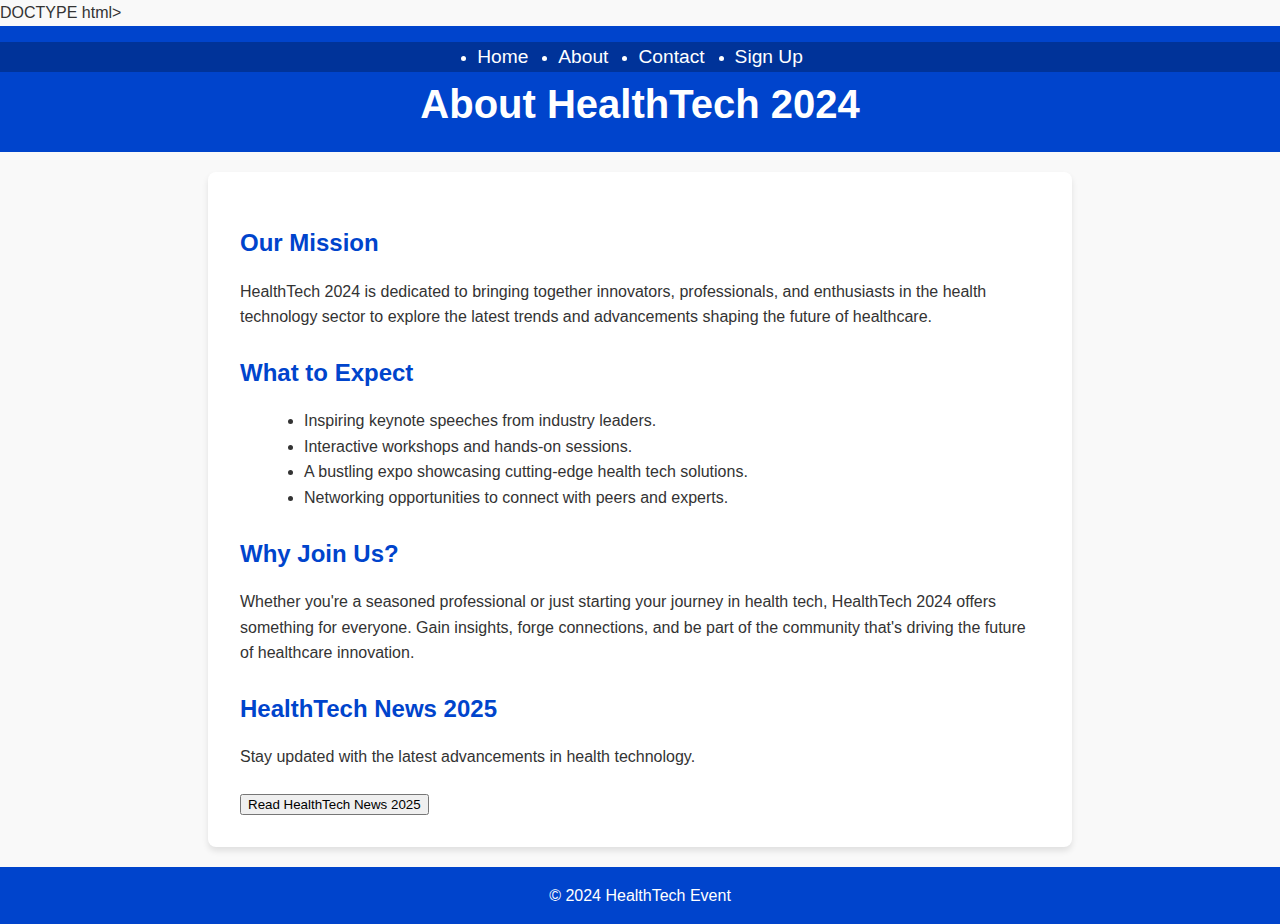
==== about.html @ e303f57d "initial commit" ====
DOCTYPE html>
<html lang="en">

<head>
  <meta charset="UTF-8">
  <meta name="viewport" content="width=device-width, initial-scale=1.0">
  <title>About - HealthTech 2024</title>
  <link rel="stylesheet" href="style.css">
</head>

<body>
  <header>
    <nav>
      <ul class="nav-links">
        <li><a href="index.html">Home</a></li>
        <li><a href="about.html">About</a></li>
        <li><a href="contact.html">Contact</a></li>
        <li><a href="signup.html">Sign Up</a></li>
      </ul>
    </nav>
    <h1>About HealthTech 2024</h1>
  </header>

  <main>
    <section class="about-details">
      <h2>Our Mission</h2>
      <p>HealthTech 2024 is dedicated to bringing together innovators, professionals, and enthusiasts in the health technology sector to explore the latest trends and advancements shaping the future of healthcare.</p>

      <h2>What to Expect</h2>
      <ul>
        <li>Inspiring keynote speeches from industry leaders.</li>
        <li>Interactive workshops and hands-on sessions.</li>
        <li>A bustling expo showcasing cutting-edge health tech solutions.</li>
        <li>Networking opportunities to connect with peers and experts.</li>
      </ul>

      <h2>Why Join Us?</h2>
      <p>Whether you're a seasoned professional or just starting your journey in health tech, HealthTech 2024 offers something for everyone. Gain insights, forge connections, and be part of the community that's driving the future of healthcare innovation.</p>
    </section>

    <section class="news-section">
      <h2>HealthTech News 2025</h2>
      <p>Stay updated with the latest advancements in health technology.</p>
      <button onclick="window.location.href='news.html'" class="news-button">Read HealthTech News 2025</button>
    </section>
  </main>

  <footer>
    <p>&copy; 2024 HealthTech Event</p>
  </footer>

  <script src="java.js"></script>
</body>

</html>
---- style.css ----
/* General Styles */
body {
    font-family: Arial, sans-serif;
    line-height: 1.6;
    margin: 0;
    padding: 0;
    color: #333;
    background-color: #f9f9f9;
  }
  
  header {
    background-color: #0044cc;
    color: white;
    padding: 1rem 0;
    text-align: center;
  }
  
  header h1 {
    margin: 0;
    font-size: 2.5rem;
  }
  
  nav ul {
    list-style: none;
    padding: 0;
    display: flex;
    justify-content: center;
    background-color: #003399;
    margin: 0;
  }
  
  nav ul li {
    margin: 0 15px;
  }
  
  nav ul li a {
    color: white;
    text-decoration: none;
    font-size: 1.2rem;
  }
  
  nav ul li a:hover {
    text-decoration: underline;
  }
  
  /* Main Section */
  main {
    padding: 2rem;
    background-color: white;
    margin: 20px auto;
    max-width: 800px;
    border-radius: 8px;
    box-shadow: 0 4px 6px rgba(0, 0, 0, 0.1);
  }
  
  h2 {
    color: #0044cc;
    margin-bottom: 1rem;
  }
  
  p, ul {
    margin-bottom: 1.5rem;
  }
  
  ul li {
    margin-left: 1.5rem;
    list-style: disc;
  }
  
  /* Footer */
  footer {
    text-align: center;
    padding: 1rem 0;
    background-color: #0044cc;
    color: white;
    position: relative;
    bottom: 0;
    width: 100%;
  }
  
  footer p {
    margin: 0;
  }
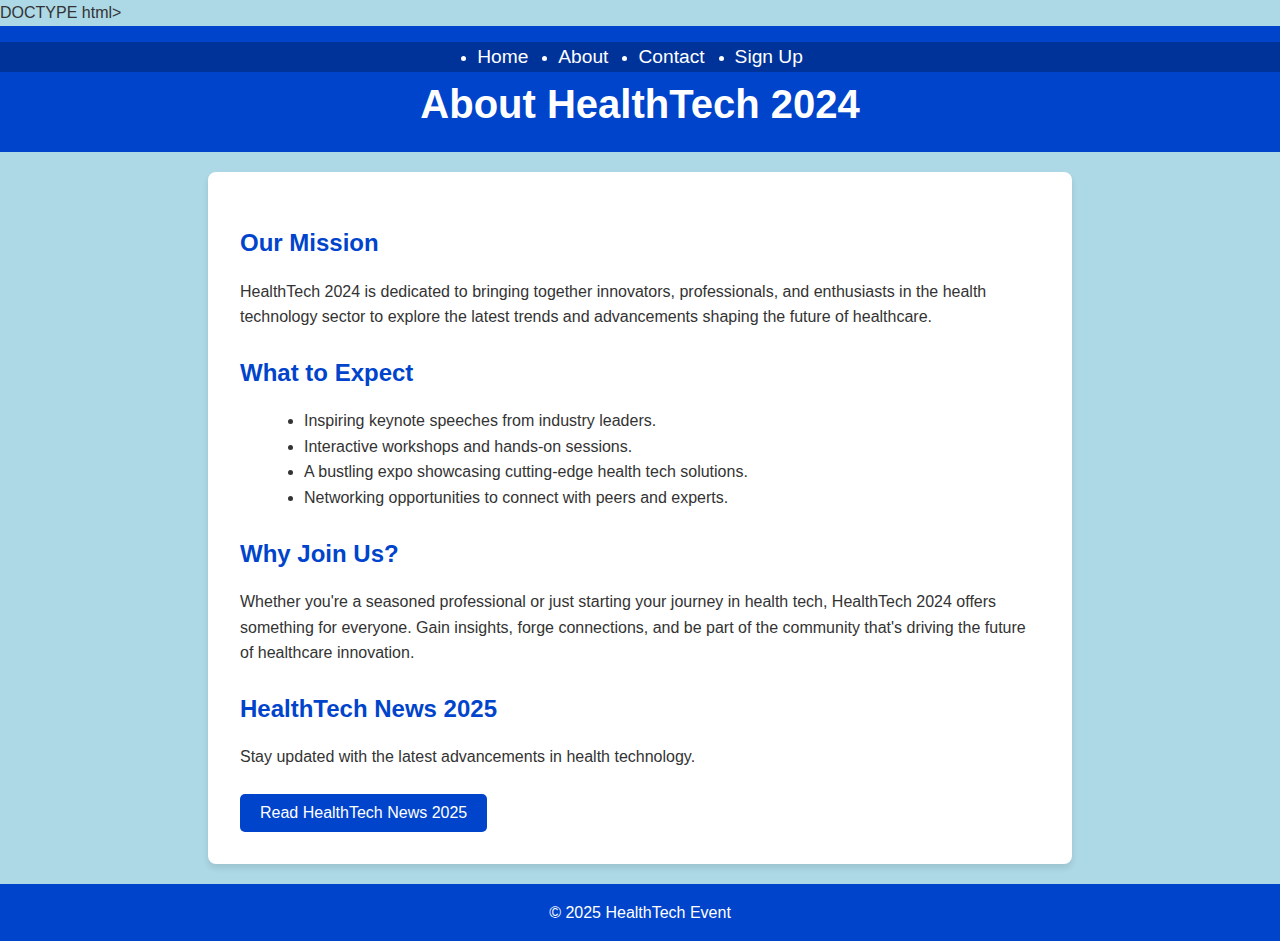
==== commit 8f3e4ce7: "changed changed files" ====
--- a/about.html
+++ b/about.html
@@ -4,7 +4,7 @@
 <head>
   <meta charset="UTF-8">
   <meta name="viewport" content="width=device-width, initial-scale=1.0">
-  <title>About - HealthTech 2024</title>
+  <title>About - HealthTech 2025</title>
   <link rel="stylesheet" href="style.css">
 </head>
 
@@ -46,7 +46,7 @@
   </main>
 
   <footer>
-    <p>&copy; 2024 HealthTech Event</p>
+    <p>&copy; 2025 HealthTech Event</p>
   </footer>
 
   <script src="java.js"></script>
--- a/style.css
+++ b/style.css
@@ -1,84 +1,217 @@
-/* General Styles */
-body {
-    font-family: Arial, sans-serif;
-    line-height: 1.6;
+body { 
+  font-family: Arial, sans-serif;
+  line-height: 1.6;
+  margin: 0;
+  padding: 0;
+  color: #333;
+  background-color: #ADD8E6;
+}
+
+header {
+  background-color: #0044cc;
+  color: white;
+  padding: 1rem 0;
+  text-align: center;
+}
+
+header h1 {
+  margin: 0;
+  font-size: 2.5rem;
+}
+
+nav ul {
+  list-style: none;
+  padding: 0;
+  display: flex;
+  justify-content: center;
+  background-color: #003399;
+  margin: 0;
+}
+
+nav ul li {
+  margin: 0 15px;
+}
+
+nav ul li a {
+  color: white;
+  text-decoration: none;
+  font-size: 1.2rem;
+}
+
+nav ul li a:hover {
+  text-decoration: underline;
+}
+
+main {
+  padding: 2rem;
+  background-color: white;
+  margin: 20px auto;
+  max-width: 800px;
+  border-radius: 8px;
+  box-shadow: 0 4px 6px rgba(0, 0, 0, 0.1);
+}
+
+h2 {
+  color: #0044cc;
+  margin-bottom: 1rem;
+}
+
+p, ul {
+  margin-bottom: 1.5rem;
+}
+
+ul li {
+  margin-left: 1.5rem;
+  list-style: disc;
+}
+
+.tech-container {
+  display: flex;
+  justify-content: center;
+  flex-wrap: wrap;
+  gap: 20px;
+  margin-top: 20px;
+}
+
+.tech-item {
+  width: 45%;
+  text-align: center;
+}
+
+.tech-item img {
+  width: 150px;
+  height: 150px;
+  border-radius: 5px;
+  object-fit: cover;
+  margin-bottom: 10px;
+  border: 3px solid #0044cc;
+  transition: transform 0.3s ease-in-out;
+}
+
+.tech-item img:hover {
+  transform: scale(1.1);
+}
+
+.workshop-link {
+  pointer-events: none;
+  color: black;
+  text-decoration: none;
+  font-weight: normal;
+}
+
+button {
+  background-color: #0044cc;
+  color: white;
+  border: none;
+  padding: 10px 20px;
+  font-size: 1rem;
+  cursor: pointer;
+  border-radius: 5px;
+}
+
+button:hover {
+  background-color: #003399;
+}
+
+footer {
+  text-align: center;
+  padding: 1rem 0;
+  background-color: #0044cc;
+  color: white;
+  position: relative;
+  bottom: 0;
+  width: 100%;
+}
+
+footer p {
+  margin: 0;
+}
+
+@media only screen and (max-width: 767px) {
+  header {
+    padding: 0.5rem 0;
+  }
+  header h1 {
+    font-size: 1.8rem;
+  }
+
+  nav ul {
+    flex-direction: column;
+    align-items: center;
+  }
+  nav ul li {
     margin: 0;
-    padding: 0;
-    color: #333;
-    background-color: #f9f9f9;
-  }
-  
+    padding: 0.5rem;
+  }
+  nav ul li a {
+    font-size: 1rem;
+  }
+
+  main {
+    padding: 1rem;
+    margin: 10px auto;
+    max-width: 90%;
+  }
+
+  .tech-container {
+    flex-direction: column;
+    align-items: center;
+  }
+  .tech-item {
+    width: 90%;
+    margin-bottom: 20px;
+  }
+  .tech-item img {
+    width: 100px;
+    height: 100px;
+  }
+
+  button {
+    padding: 5px 10px;
+    font-size: 0.8rem;
+  }
+}
+
+@media only screen and (min-width: 768px) {
   header {
-    background-color: #0044cc;
-    color: white;
     padding: 1rem 0;
-    text-align: center;
-  }
-  
+  }
   header h1 {
-    margin: 0;
     font-size: 2.5rem;
   }
-  
+
   nav ul {
-    list-style: none;
-    padding: 0;
-    display: flex;
+    flex-direction: row;
     justify-content: center;
-    background-color: #003399;
-    margin: 0;
-  }
-  
+  }
   nav ul li {
     margin: 0 15px;
   }
-  
   nav ul li a {
-    color: white;
-    text-decoration: none;
     font-size: 1.2rem;
   }
-  
-  nav ul li a:hover {
-    text-decoration: underline;
-  }
-  
-  /* Main Section */
+
   main {
     padding: 2rem;
-    background-color: white;
     margin: 20px auto;
     max-width: 800px;
-    border-radius: 8px;
-    box-shadow: 0 4px 6px rgba(0, 0, 0, 0.1);
-  }
-  
-  h2 {
-    color: #0044cc;
-    margin-bottom: 1rem;
-  }
-  
-  p, ul {
-    margin-bottom: 1.5rem;
-  }
-  
-  ul li {
-    margin-left: 1.5rem;
-    list-style: disc;
-  }
-  
-  /* Footer */
-  footer {
-    text-align: center;
-    padding: 1rem 0;
-    background-color: #0044cc;
-    color: white;
-    position: relative;
-    bottom: 0;
-    width: 100%;
-  }
-  
-  footer p {
-    margin: 0;
-  }
-  +  }
+
+  .tech-container {
+    flex-direction: row;
+    justify-content: center;
+  }
+  .tech-item {
+    width: 45%;
+    margin-bottom: 20px;
+  }
+  .tech-item img {
+    width: 150px;
+    height: 150px;
+  }
+
+  button {
+    padding: 10px 20px;
+    font-size: 1rem;
+  }
+}
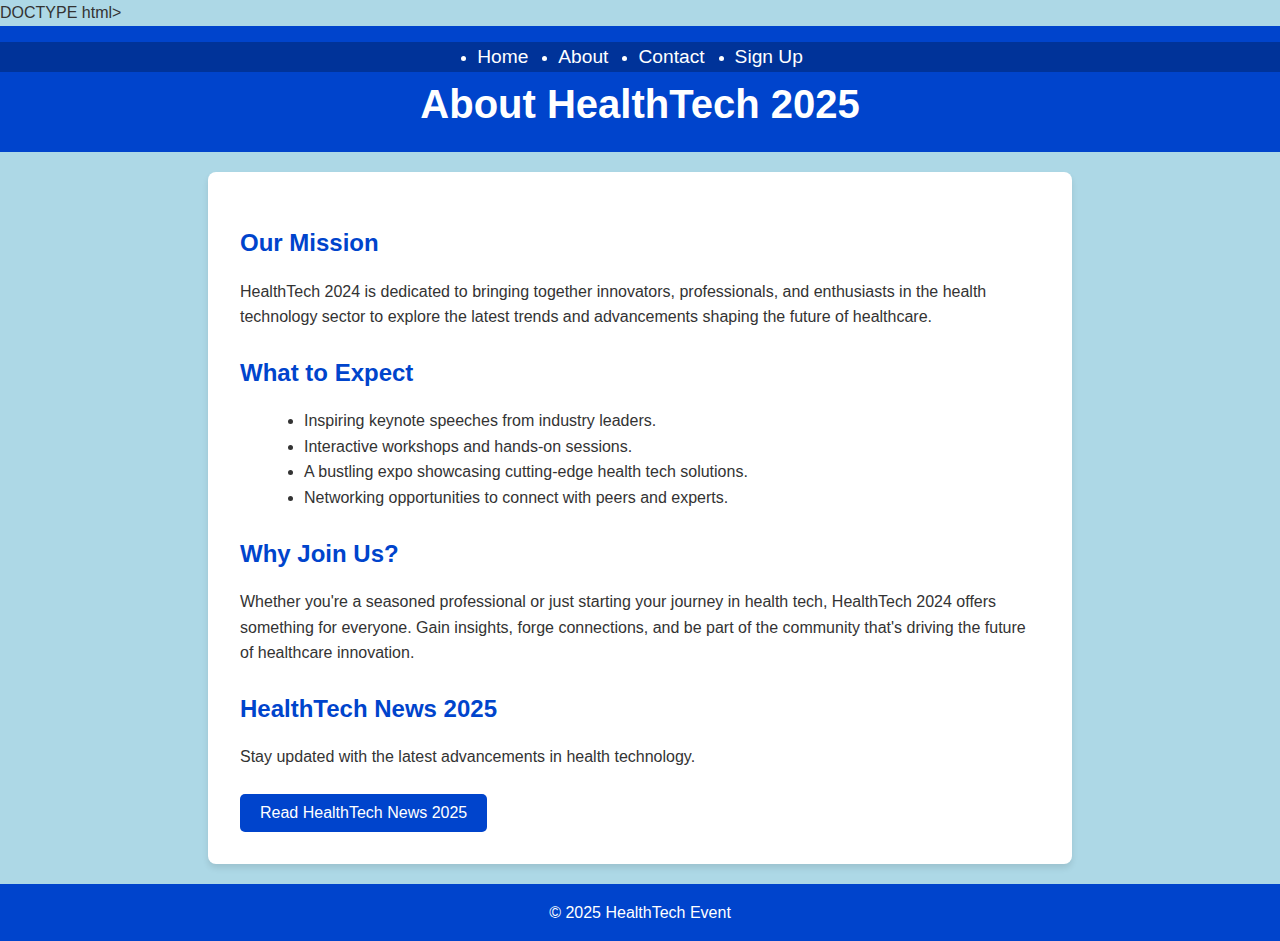
==== commit c9b2d25f: "changed changed filesss" ====
--- a/about.html
+++ b/about.html
@@ -18,7 +18,7 @@
         <li><a href="signup.html">Sign Up</a></li>
       </ul>
     </nav>
-    <h1>About HealthTech 2024</h1>
+    <h1>About HealthTech 2025</h1>
   </header>
 
   <main>
